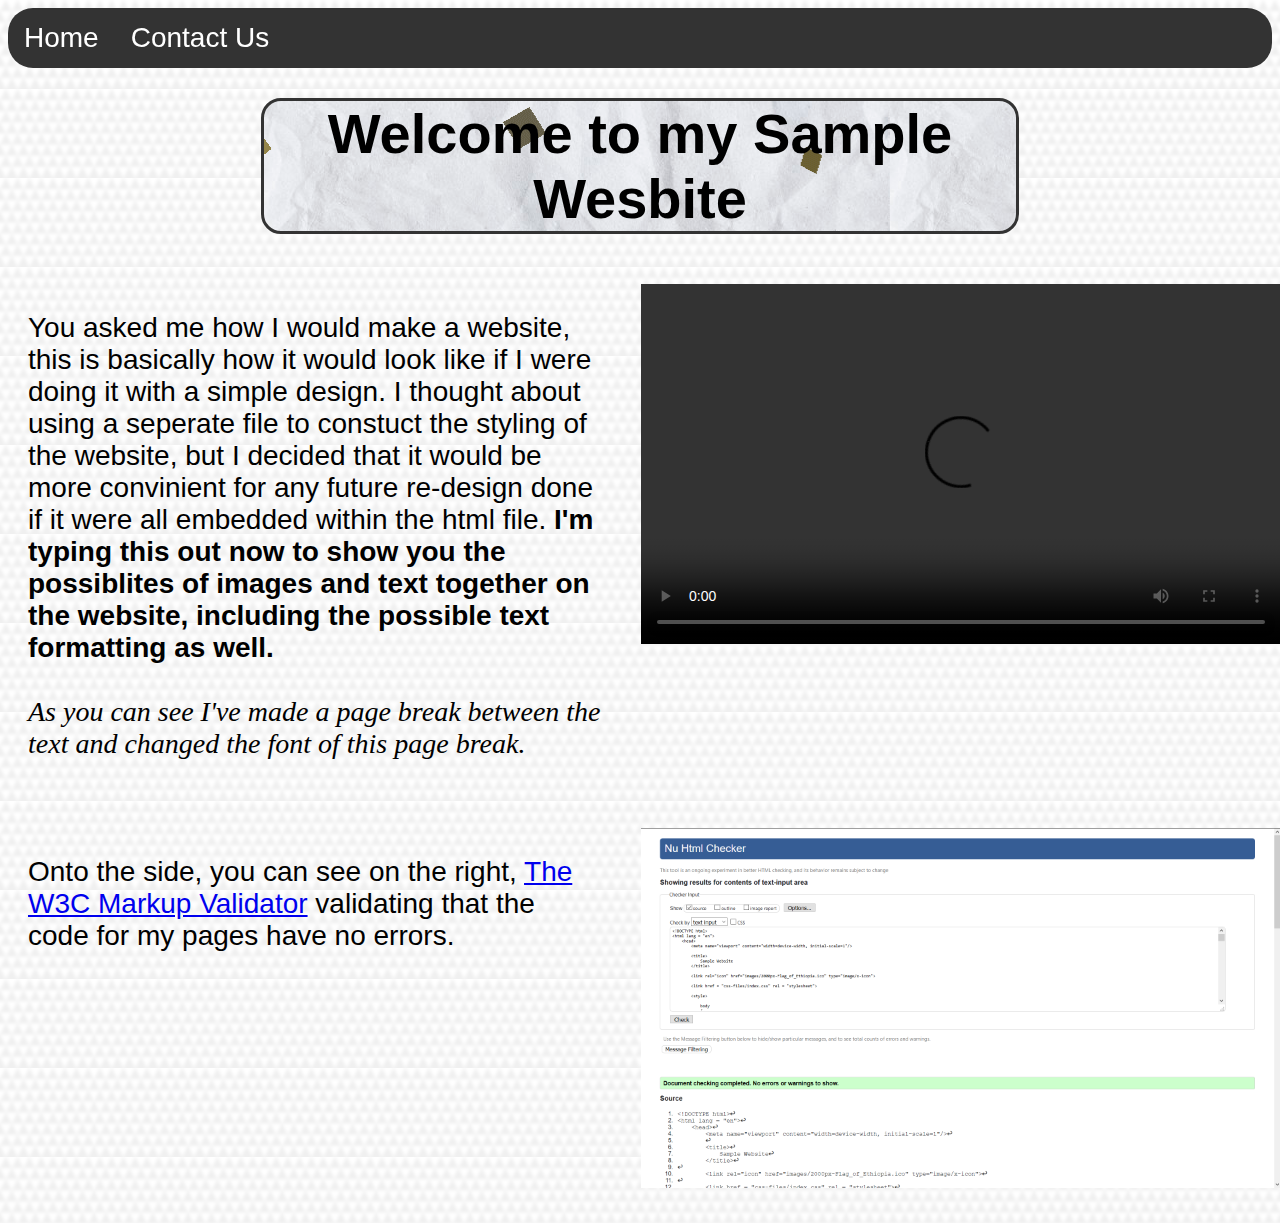
==== index.html @ c86e581b "Add files via upload" ====
<!DOCTYPE html>
<html lang = "en">
    <head>
        <meta name="viewport" content="width=device-width, initial-scale=1"/>
        
        <title>
            Sample Website: Home
        </title>

        <link rel="icon" href="images/2000px-Flag_of_Ethiopia.ico" type="image/x-icon">

        <link href = "css-files/index.css" rel = "stylesheet">
    
        <style>
        
            body 
            {
                /*background-color:rgb(0, 102, 0);*/
                background-image: url("images/site-background-image.png");
                font-size: 28px;
                font-family: Arial, Helvetica, sans-serif;
            }
    
            .column-1 
            {
                float: left;
                width: 45.33%;
                padding: 20px;
            }
        
            .row-1::after 
            {
                content: "";
                clear: both;
                display: table;
            } 

            .column-2 
            {
                float: left;
                width: 45.33%;
                padding: 20px;
            }
        
            .row-2::after 
            {
                content: "";
                clear: both;
                display: table;
            } 
    
            ul 
            {
                list-style-type: none;
                margin: 0;
                padding: 0;
                overflow: hidden;
                background-color: #333;
                border-radius: 25px;
                position: -webkit-sticky; /* Safari */
                position: sticky;
                top: 0;
            }
    
            li 
            {
                float: left;
            }
    
            li a 
            {
                display: block;
                color: white;
                text-align: center;
                padding: 14px 16px;
                text-decoration: none;
            }
    
            li a:hover 
            {
                background-color: #111;
            }
    
            .active 
            {
                background-color: #4CAF50;
            }
    
            .head-title
            {
                background-image: url("images/confetti.gif"), url("images/wrinkled-paper.jpg");
                border-style: solid;
                border-color: #333;
                text-align: center;
                width: 60%;
                box-sizing: border-box;
                margin: 30px auto;
                border-radius: 20px;
            }
    
        </style>    
    
    </head>

    

    <body>

        <ul>
            <li><a href = "index.html">Home</a></li>
            <li><a href = "contact-us.html">Contact Us</a></li>
        </ul>

        <h1 class = "head-title">
            Welcome to my Sample Wesbite
        </h1>

        <div class = "row-1">
            
            <div class = "column-1">
                <p style = "text-align: left">You asked me how I would make a website, this is basically how it would look like if I were doing it with a simple design. I thought about using a seperate file to constuct the styling of the website, but I decided that it would be more convinient for any future re-design done if it were all embedded within the html file. <b>I'm typing this out now to show you the possiblites of images and text together on the website, including the possible text formatting as well.</b><br/><br/> <i style = "font-family:'Times New Roman', Times, serif">As you can see I've made a page break between the text and changed the font of this page break.</i></p>
            </div>

            <div class = "column-1">
                <video width = "640" height = "360" controls>
                    <source src = "videos/coding.mp4" type = "video/mp4">
                </video>            
            </div>

        </div>


        <div class = "row-2">
            
            <div class = "column-2">
                <p>Onto the side, you can see on the right, <a href = "https://validator.w3.org/">The W3C Markup Validator</a> validating that the code for my pages have no errors.</p>
            </div>

            <div class = "column-2">
                <img src = "images/w3-validator-verification.png" width = "640" height = "360" alt = "A image of my The W3 Validator's code checker verification.">
            </div>

        </div>



    </body>


</html>
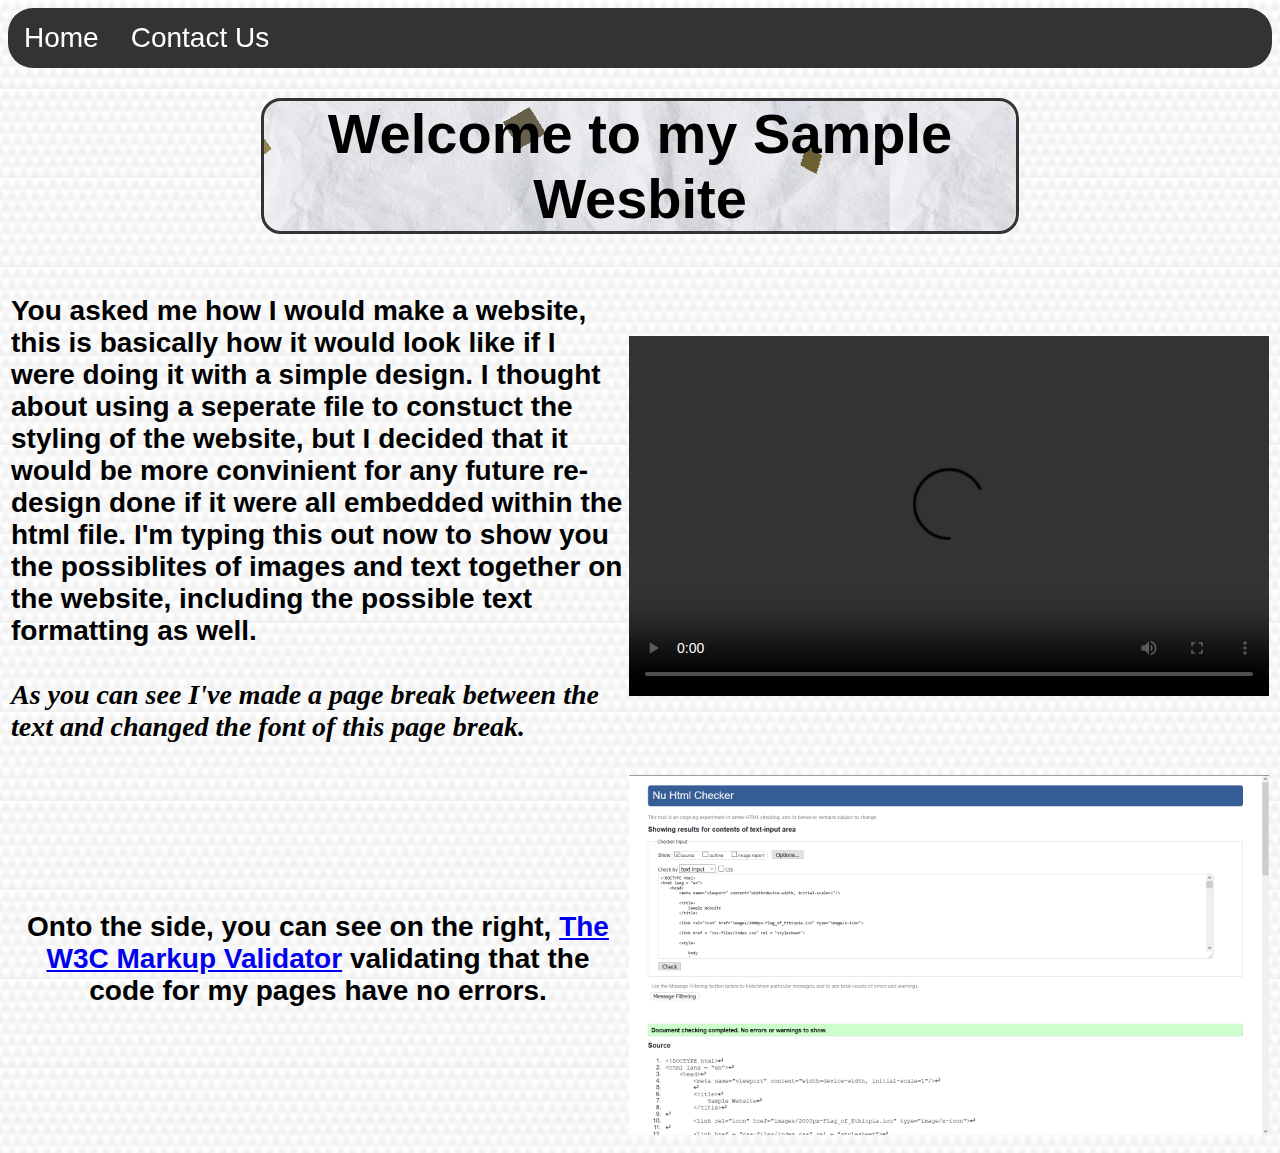
==== commit 77172462: "Add files via upload" ====
--- a/index.html
+++ b/index.html
@@ -9,7 +9,7 @@
 
         <link rel="icon" href="images/2000px-Flag_of_Ethiopia.ico" type="image/x-icon">
 
-        <link href = "css-files/index.css" rel = "stylesheet">
+        <!--<link href = "css-files/index-smallscreen.css" media = "screen and (max-width: 480px)" rel = "stylesheet">-->
     
         <style>
         
@@ -115,30 +115,30 @@
             Welcome to my Sample Wesbite
         </h1>
 
-        <div class = "row-1">
-            
-            <div class = "column-1">
-                <p style = "text-align: left">You asked me how I would make a website, this is basically how it would look like if I were doing it with a simple design. I thought about using a seperate file to constuct the styling of the website, but I decided that it would be more convinient for any future re-design done if it were all embedded within the html file. <b>I'm typing this out now to show you the possiblites of images and text together on the website, including the possible text formatting as well.</b><br/><br/> <i style = "font-family:'Times New Roman', Times, serif">As you can see I've made a page break between the text and changed the font of this page break.</i></p>
-            </div>
+        <table>
+            <tr>
+                <th>
+                    <p style = "text-align: left">You asked me how I would make a website, this is basically how it would look like if I were doing it with a simple design. I thought about using a seperate file to constuct the styling of the website, but I decided that it would be more convinient for any future re-design done if it were all embedded within the html file. <b>I'm typing this out now to show you the possiblites of images and text together on the website, including the possible text formatting as well.</b><br/><br/> <i style = "font-family:'Times New Roman', Times, serif">As you can see I've made a page break between the text and changed the font of this page break.</i></p>
+                </th>
 
-            <div class = "column-1">
-                <video width = "640" height = "360" controls>
-                    <source src = "videos/coding.mp4" type = "video/mp4">
-                </video>            
-            </div>
+                <th>
+                    <video width = "640" height = "360" controls>
+                        <source src = "videos/coding.mp4" type = "video/mp4">
+                    </video> 
+                </th>
+            </tr>
 
-        </div>
+            <tr>
+                <th>
+                    <p>Onto the side, you can see on the right, <a href = "https://validator.w3.org/">The W3C Markup Validator</a> validating that the code for my pages have no errors.</p>
+                </th>
 
+                <th>
+                        <img src = "images/w3-validator-verification.png" width = "640" height = "360" alt = "A image of my The W3 Validator's code checker verification.">
+                </th>
+            </tr>
 
-        <div class = "row-2">
-            
-            <div class = "column-2">
-                <p>Onto the side, you can see on the right, <a href = "https://validator.w3.org/">The W3C Markup Validator</a> validating that the code for my pages have no errors.</p>
-            </div>
-
-            <div class = "column-2">
-                <img src = "images/w3-validator-verification.png" width = "640" height = "360" alt = "A image of my The W3 Validator's code checker verification.">
-            </div>
+        </table>
 
         </div>
 
--- a/css-files/index-smallscreen.css
+++ b/css-files/index-smallscreen.css
@@ -0,0 +1,84 @@
+body 
+            {
+                /*background-color:rgb(0, 102, 0);*/
+                background-image: url("images/site-background-image.png");
+                font-size: 28px;
+                font-family: Arial, Helvetica, sans-serif;
+            }
+    
+            .column-1 
+            {
+                float: left;
+                width: 45.33%;
+                padding: 20px;
+            }
+        
+            .row-1::after 
+            {
+                content: "";
+                clear: both;
+                display: table;
+            } 
+
+            .column-2 
+            {
+                float: left;
+                width: 45.33%;
+                padding: 20px;
+            }
+        
+            .row-2::after 
+            {
+                content: "";
+                clear: both;
+                display: table;
+            } 
+    
+            ul 
+            {
+                list-style-type: none;
+                margin: 0;
+                padding: 0;
+                overflow: hidden;
+                background-color: #333;
+                border-radius: 25px;
+                position: -webkit-sticky; /* Safari */
+                position: sticky;
+                top: 0;
+            }
+    
+            li 
+            {
+                float: left;
+            }
+    
+            li a 
+            {
+                display: block;
+                color: white;
+                text-align: center;
+                padding: 14px 16px;
+                text-decoration: none;
+            }
+    
+            li a:hover 
+            {
+                background-color: #111;
+            }
+    
+            .active 
+            {
+                background-color: #4CAF50;
+            }
+    
+            .head-title
+            {
+                background-image: url("images/confetti.gif"), url("images/wrinkled-paper.jpg");
+                border-style: solid;
+                border-color: #333;
+                text-align: center;
+                width: 60%;
+                box-sizing: border-box;
+                margin: 30px auto;
+                border-radius: 20px;
+            }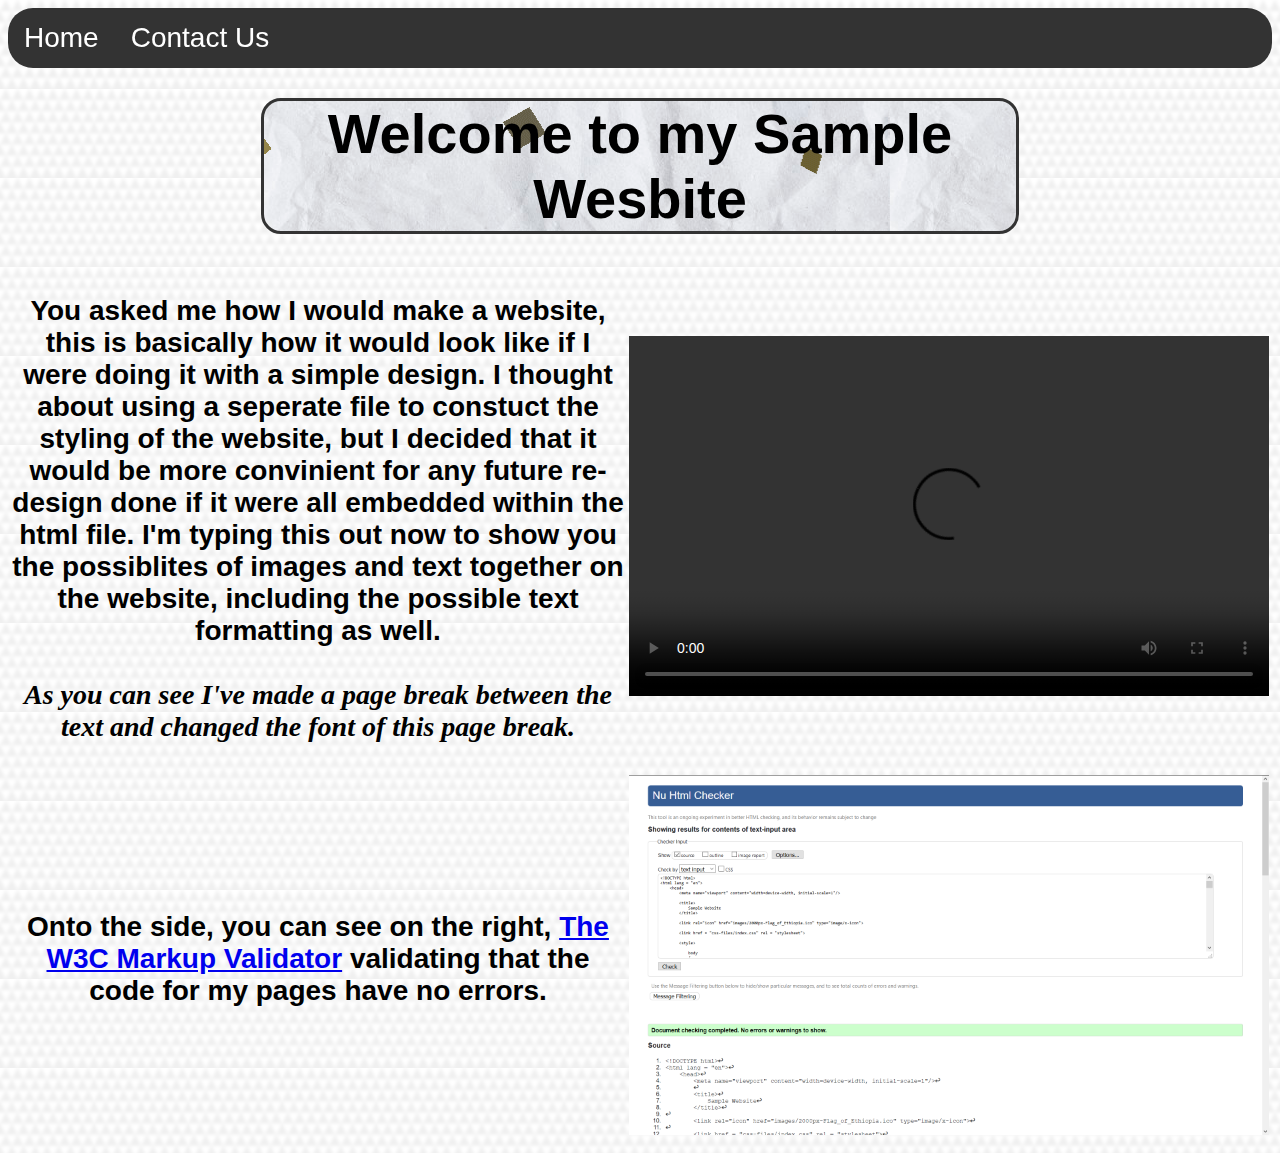
==== commit ee7bed1b: "Add files via upload" ====
--- a/index.html
+++ b/index.html
@@ -9,46 +9,27 @@
 
         <link rel="icon" href="images/2000px-Flag_of_Ethiopia.ico" type="image/x-icon">
 
-        <!--<link href = "css-files/index-smallscreen.css" media = "screen and (max-width: 480px)" rel = "stylesheet">-->
+        <link rel = "stylesheet" type = "text/css" href = "css-files/index.css">
     
         <style>
-        
+        @media screen and (max-width: 480px)
+        {
             body 
             {
-                /*background-color:rgb(0, 102, 0);*/
                 background-image: url("images/site-background-image.png");
                 font-size: 28px;
                 font-family: Arial, Helvetica, sans-serif;
             }
-    
-            .column-1 
+
+        }
+            
+            body 
             {
-                float: left;
-                width: 45.33%;
-                padding: 20px;
+                background-image: url("images/site-background-image.png");
+                font-size: 28px;
+                font-family: Arial, Helvetica, sans-serif;
             }
-        
-            .row-1::after 
-            {
-                content: "";
-                clear: both;
-                display: table;
-            } 
 
-            .column-2 
-            {
-                float: left;
-                width: 45.33%;
-                padding: 20px;
-            }
-        
-            .row-2::after 
-            {
-                content: "";
-                clear: both;
-                display: table;
-            } 
-    
             ul 
             {
                 list-style-type: none;
@@ -57,7 +38,7 @@
                 overflow: hidden;
                 background-color: #333;
                 border-radius: 25px;
-                position: -webkit-sticky; /* Safari */
+                position: -webkit-sticky;
                 position: sticky;
                 top: 0;
             }
@@ -105,7 +86,6 @@
     
 
     <body>
-
         <ul>
             <li><a href = "index.html">Home</a></li>
             <li><a href = "contact-us.html">Contact Us</a></li>
@@ -118,7 +98,7 @@
         <table>
             <tr>
                 <th>
-                    <p style = "text-align: left">You asked me how I would make a website, this is basically how it would look like if I were doing it with a simple design. I thought about using a seperate file to constuct the styling of the website, but I decided that it would be more convinient for any future re-design done if it were all embedded within the html file. <b>I'm typing this out now to show you the possiblites of images and text together on the website, including the possible text formatting as well.</b><br/><br/> <i style = "font-family:'Times New Roman', Times, serif">As you can see I've made a page break between the text and changed the font of this page break.</i></p>
+                    <p style = "text-align: center">You asked me how I would make a website, this is basically how it would look like if I were doing it with a simple design. I thought about using a seperate file to constuct the styling of the website, but I decided that it would be more convinient for any future re-design done if it were all embedded within the html file. <b>I'm typing this out now to show you the possiblites of images and text together on the website, including the possible text formatting as well.</b><br/><br/> <i style = "font-family:'Times New Roman', Times, serif">As you can see I've made a page break between the text and changed the font of this page break.</i></p>
                 </th>
 
                 <th>
@@ -140,9 +120,6 @@
 
         </table>
 
-        </div>
-
-
 
     </body>
 
--- a/css-files/index.css
+++ b/css-files/index.css
@@ -0,0 +1,56 @@
+body 
+{
+    /*background-color:rgb(0, 102, 0);*/
+    background-image: url("images/site-background-image.png");
+    font-size: 28px;
+    font-family: Arial, Helvetica, sans-serif;
+}
+
+ul 
+{
+    list-style-type: none;
+    margin: 0;
+    padding: 0;
+    overflow: hidden;
+    background-color: #333;
+    border-radius: 25px;
+    position: -webkit-sticky; /* Safari */
+    position: sticky;
+    top: 0;
+}
+
+li 
+{
+    float: left;
+}
+
+li a 
+{
+    display: block;
+    color: white;
+    text-align: center;
+    padding: 14px 16px;
+    text-decoration: none;
+}
+
+li a:hover 
+{
+    background-color: #111;
+}
+
+.active 
+{
+    background-color: #4CAF50;
+}
+
+.head-title
+{
+    background-image: url("images/confetti.gif"), url("images/wrinkled-paper.jpg");
+    border-style: solid;
+    border-color: #333;
+    text-align: center;
+    width: 60%;
+    box-sizing: border-box;
+    margin: 30px auto;
+    border-radius: 20px;
+}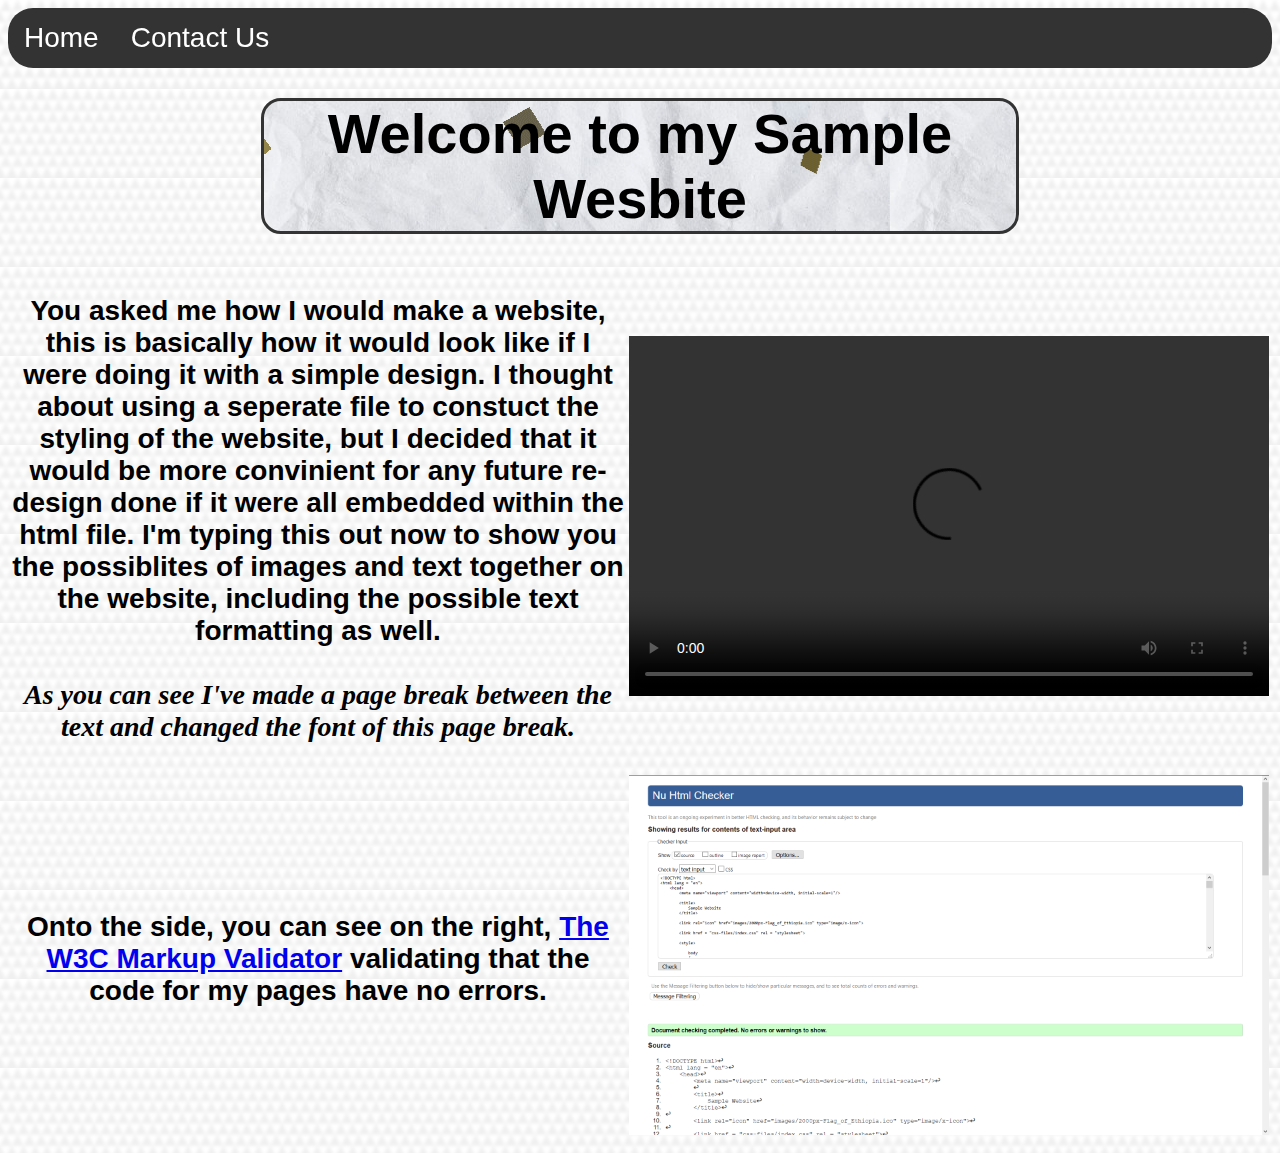
==== commit 257ef149: "Add files via upload" ====
--- a/index.html
+++ b/index.html
@@ -9,19 +9,71 @@
 
         <link rel="icon" href="images/2000px-Flag_of_Ethiopia.ico" type="image/x-icon">
 
-        <link rel = "stylesheet" type = "text/css" href = "css-files/index.css">
+        <!--<link rel = "stylesheet" type = "text/css" href = "css-files/index.css">-->
     
         <style>
-        @media screen and (max-width: 480px)
-        {
-            body 
+            @media screen and (max-width: 480px)
             {
-                background-image: url("images/site-background-image.png");
-                font-size: 28px;
-                font-family: Arial, Helvetica, sans-serif;
+                body 
+                {
+                    background-image: url("images/site-background-image.png");
+                    font-size: 28px;
+                    font-family: Arial, Helvetica, sans-serif;
+                }
+
+                .mobile-container 
+                {
+                    max-width: 480px;
+                    margin: auto;
+                    background-color: #555;
+                    height: 500px;
+                    color: white;
+                    border-radius: 10px;
+                }
+
+                .topnav 
+                {
+                    overflow: hidden;
+                    background-color: #333;
+                    position: relative;
+                }
+
+                .topnav #myLinks 
+                {
+                    display: none;
+                }
+
+                .topnav a 
+                {
+                    color: white;
+                    padding: 14px 16px;
+                    text-decoration: none;
+                    font-size: 17px;
+                    display: block;
+                }
+
+                .topnav a.icon 
+                {
+                    background: black;
+                    display: block;
+                    position: absolute;
+                    right: 0;
+                    top: 0;
+                }
+
+                .topnav a:hover 
+                {
+                    background-color: #ddd;
+                    color: black;
+                }
+
+                .active 
+                {
+                    background-color: #4CAF50;
+                    color: white;
+                }
+
             }
-
-        }
             
             body 
             {
@@ -79,7 +131,13 @@
                 border-radius: 20px;
             }
     
-        </style>    
+        </style>   
+        
+        <script>
+            
+
+
+        </script>
     
     </head>
 
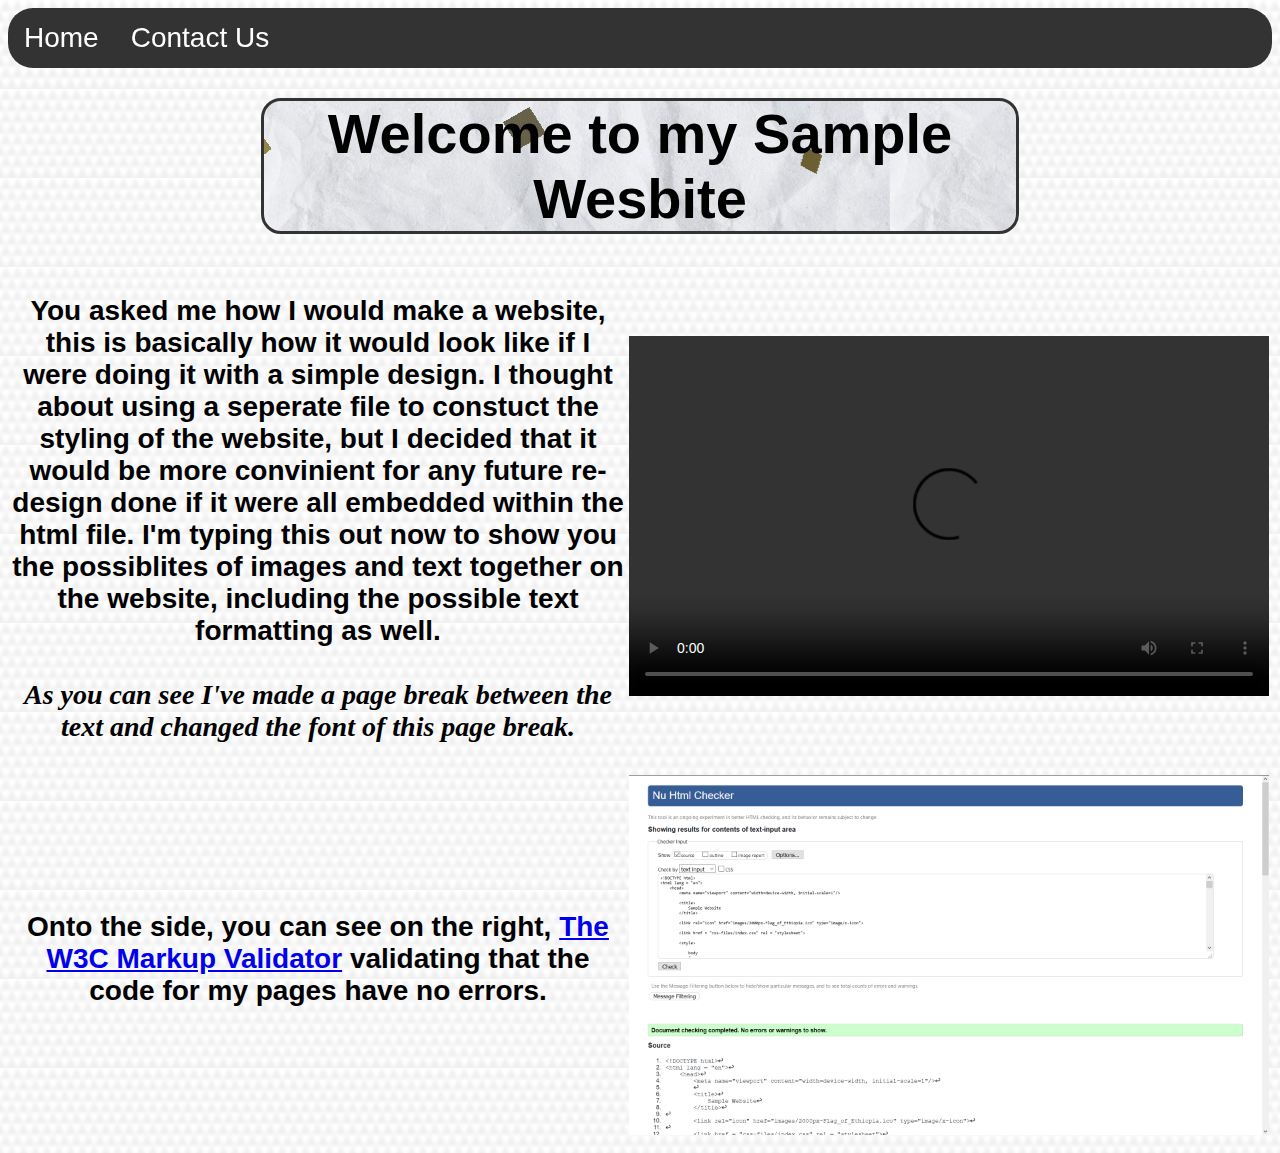
==== commit 8f6c77d8: "Add files via upload" ====
--- a/index.html
+++ b/index.html
@@ -12,7 +12,7 @@
         <!--<link rel = "stylesheet" type = "text/css" href = "css-files/index.css">-->
     
         <style>
-            @media screen and (max-width: 480px)
+            @media screen and (max-width: 540px)
             {
                 body 
                 {
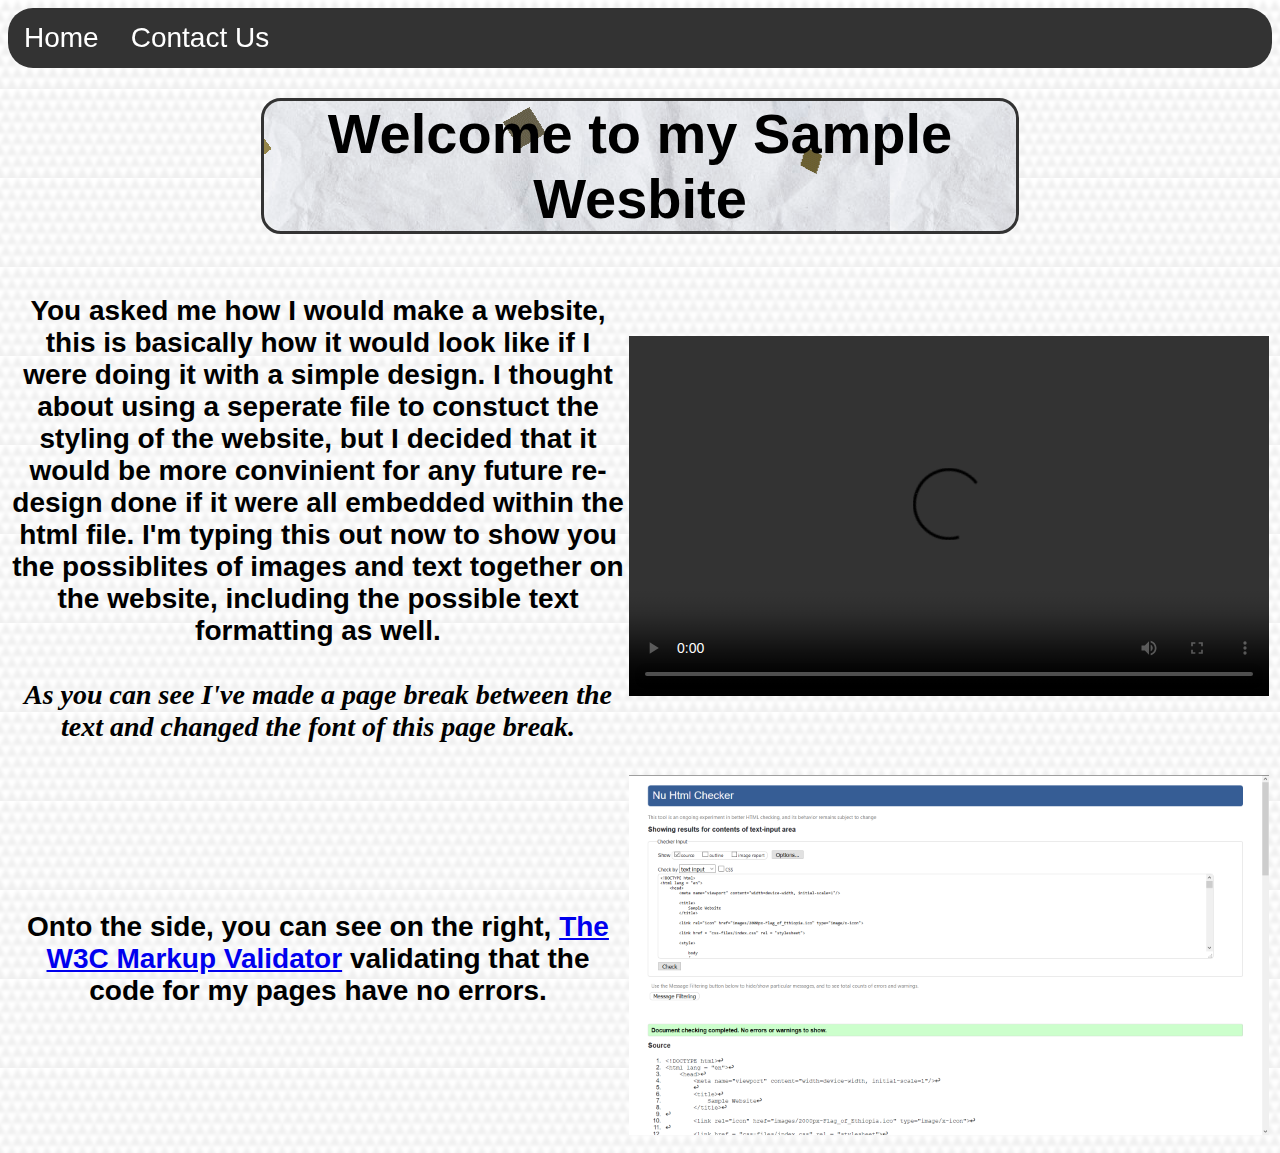
==== commit a48e6624: "Add files via upload" ====
--- a/index.html
+++ b/index.html
@@ -12,7 +12,7 @@
         <!--<link rel = "stylesheet" type = "text/css" href = "css-files/index.css">-->
     
         <style>
-            @media screen and (max-width: 540px)
+            @media screen and (max-width: 1000px)
             {
                 body 
                 {
